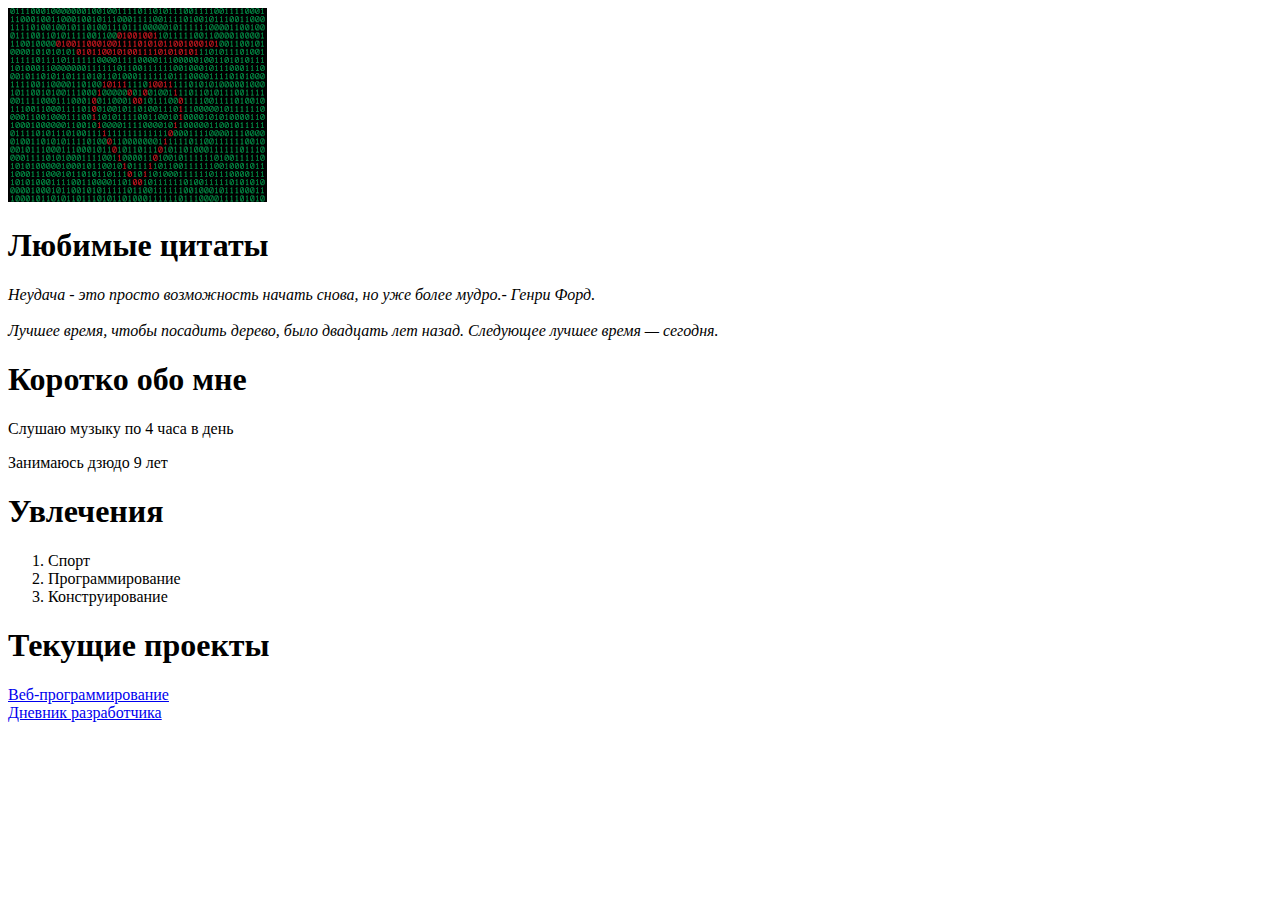
==== index.html @ f32ca5be "Update index.html" ====
<!DOCTYPE html>
<lang><html></lang>
<head>
<title>Об авторе</title>
</head>
<body>
<img src="download.png" alt="Программирование">

<h1>Любимые цитаты</h1>

<cite>Неудача - это просто возможность начать снова, но уже более мудро.- Генри Форд.</cite>
<br>
<br>
<cite>Лучшее время, чтобы посадить дерево, было двадцать лет назад. Следующее лучшее время — сегодня.</cite>

<h1>Коротко обо мне</h1>

<p>Слушаю музыку по 4 часа в день</p>

<p>Занимаюсь дзюдо 9 лет</p>

<h1>Увлечения</h1>
<ol> <li> Спорт</li>
<li>Программирование</li>
<li>Конструирование</li></ol>

<h1>Текущие проекты</h1>

<a href=https://dfisun.github.io/webdev-s2019>Веб-программирование</a>
<br>
<a href="webdev-diary.html">Дневник разработчика</a>
</body>
</html>
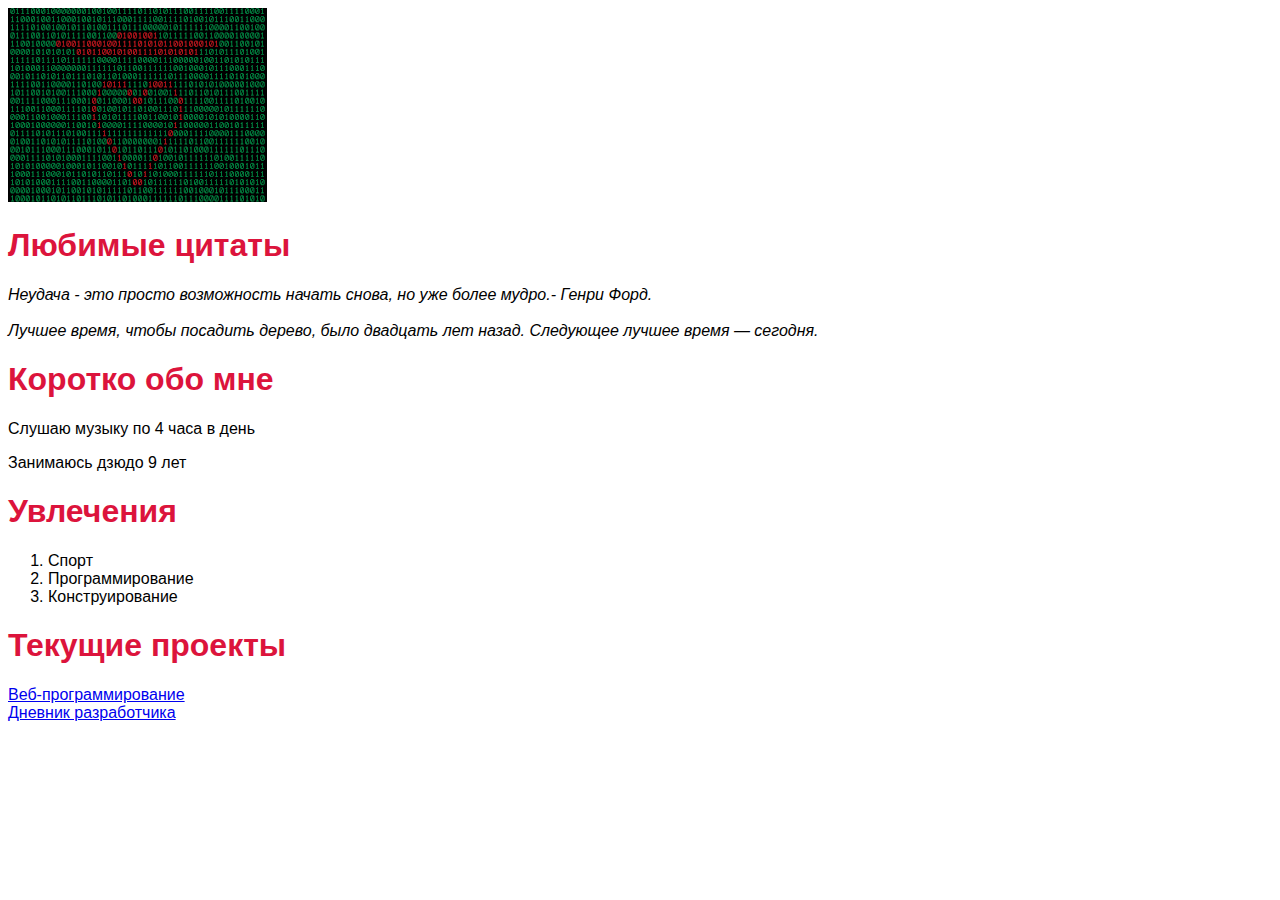
==== commit 33774091: "Update index.html" ====
--- a/index.html
+++ b/index.html
@@ -1,10 +1,28 @@
 <!DOCTYPE html>
-<lang><html></lang>
+<html lang="ru">
 <head>
 <title>Об авторе</title>
+
+<style>
+
+h1, h2, h3, h3, h4, h5, h6, {text-transform: uppercase}
+
+h1 {color: crimson}
+
+body {font-family: sans-serif;
+background-image: url("bg.jpg");
+background-size: 1920px 1080px;
+}
+
+.text{margin: auto}
+
+</style>
+
 </head>
 <body>
 <img src="download.png" alt="Программирование">
+
+<div class="text">
 
 <h1>Любимые цитаты</h1>
 
@@ -13,16 +31,20 @@
 <br>
 <cite>Лучшее время, чтобы посадить дерево, было двадцать лет назад. Следующее лучшее время — сегодня.</cite>
 
+
+
 <h1>Коротко обо мне</h1>
 
 <p>Слушаю музыку по 4 часа в день</p>
 
 <p>Занимаюсь дзюдо 9 лет</p>
 
+
+
 <h1>Увлечения</h1>
 <ol> <li> Спорт</li>
 <li>Программирование</li>
-<li>Конструирование</li></ol>
+<li>Конструирование</li></ol></div>
 
 <h1>Текущие проекты</h1>
 
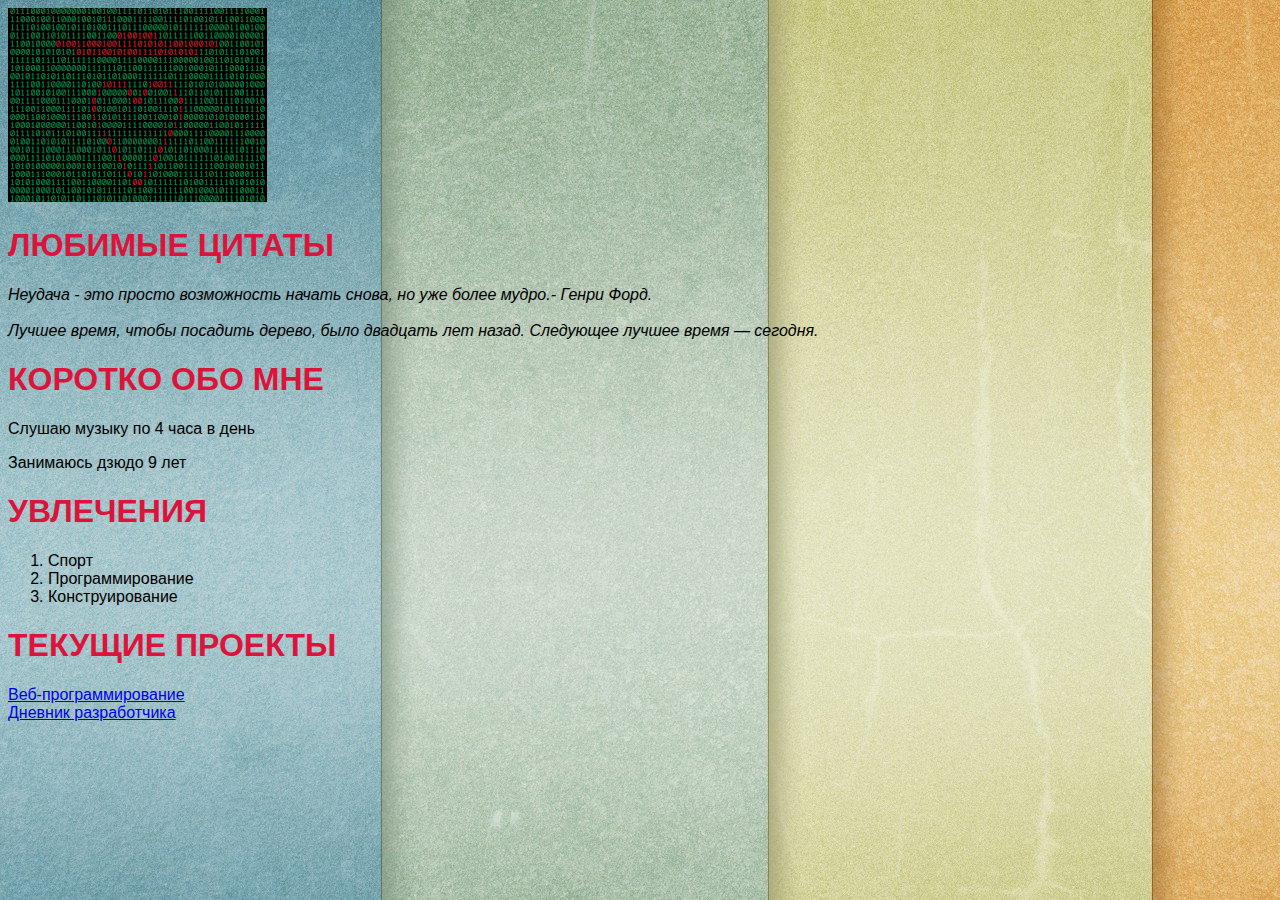
==== commit 3d8e1c33: "Update index.html" ====
--- a/index.html
+++ b/index.html
@@ -5,7 +5,7 @@
 
 <style>
 
-h1, h2, h3, h3, h4, h5, h6, {text-transform: uppercase}
+h1, h2, h3, h3, h4, h5, h6 {text-transform: uppercase}
 
 h1 {color: crimson}
 
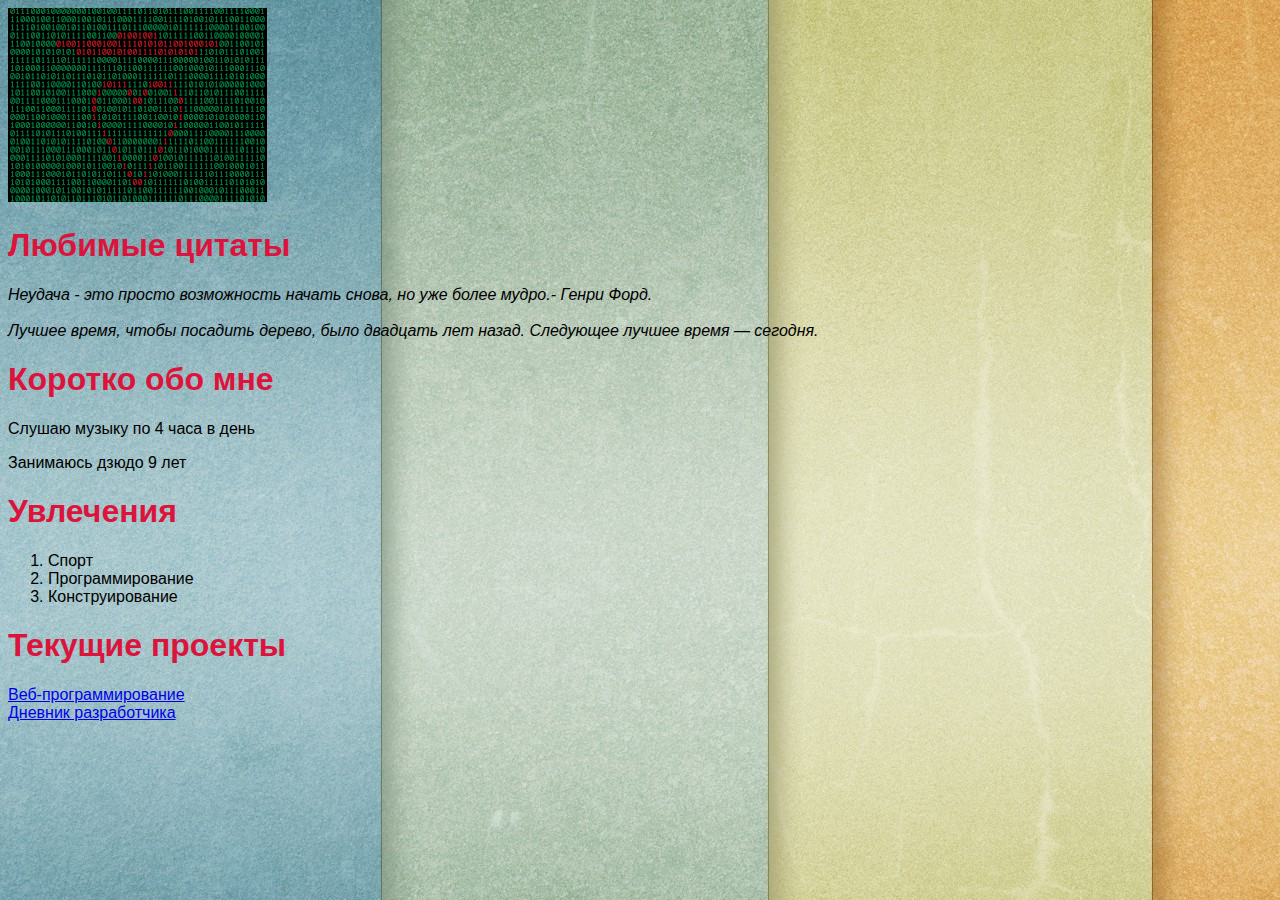
==== commit 85150957: "Update index.html" ====
--- a/index.html
+++ b/index.html
@@ -3,20 +3,7 @@
 <head>
 <title>Об авторе</title>
 
-<style>
-
-h1, h2, h3, h3, h4, h5, h6 {text-transform: uppercase}
-
-h1 {color: crimson}
-
-body {font-family: sans-serif;
-background-image: url("bg.jpg");
-background-size: 1920px 1080px;
-}
-
-.text{margin: auto}
-
-</style>
+<link href="style.css" rel="stylesheet">
 
 </head>
 <body>
--- a/style.css
+++ b/style.css
@@ -0,0 +1,9 @@
+<style>
+h1, h2, h3, h3, h4, h5, h6 {text-transform: uppercase}
+h1 {color: crimson}
+body {font-family: sans-serif;
+background-image: url("bg.jpg");
+background-size: 1920px 1080px;
+}
+.text{margin: auto}
+</style>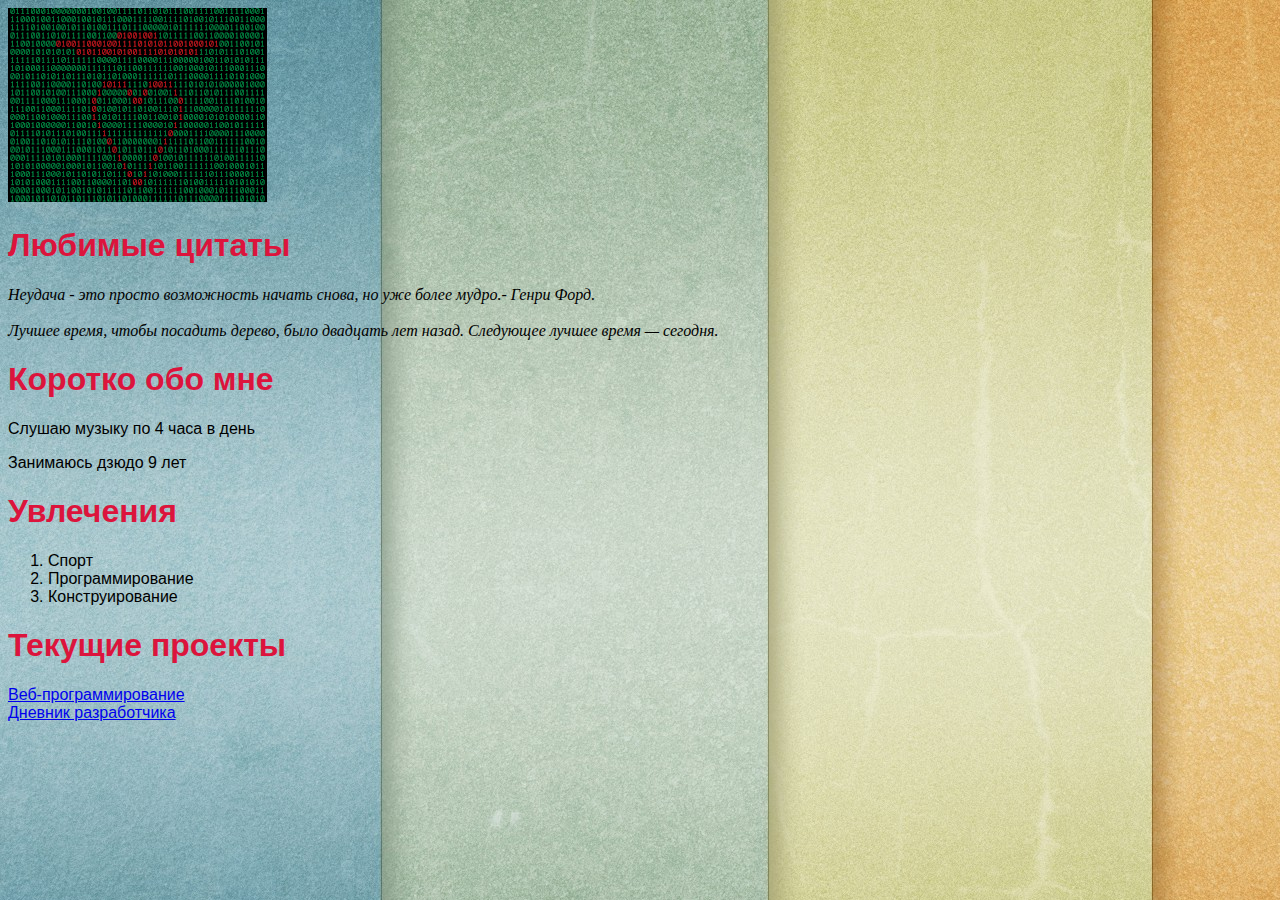
==== commit 637b6952: "Update index.html" ====
--- a/index.html
+++ b/index.html
@@ -37,6 +37,6 @@
 
 <a href=https://dfisun.github.io/webdev-s2019>Веб-программирование</a>
 <br>
-<a href="webdev-diary.html">Дневник разработчика</a>
+<a href="webdev-diary.html">Дневник разработчика</a></div>
 </body>
 </html>
--- a/style.css
+++ b/style.css
@@ -1,9 +1,15 @@
 <style>
+@import url('https://fonts.googleapis.com/css?family=Ranga&display=swap')
+
 h1, h2, h3, h3, h4, h5, h6 {text-transform: uppercase}
+
 h1 {color: crimson}
-body {font-family: sans-serif;
+
+cite{font-family: 'Ranga', cursive}
+
+body {font-family: sans-serif;  
 background-image: url("bg.jpg");
-background-size: 1920px 1080px;
+background-size: 1920px 1080px
 }
 .text{margin: auto}
-</style>+</style>
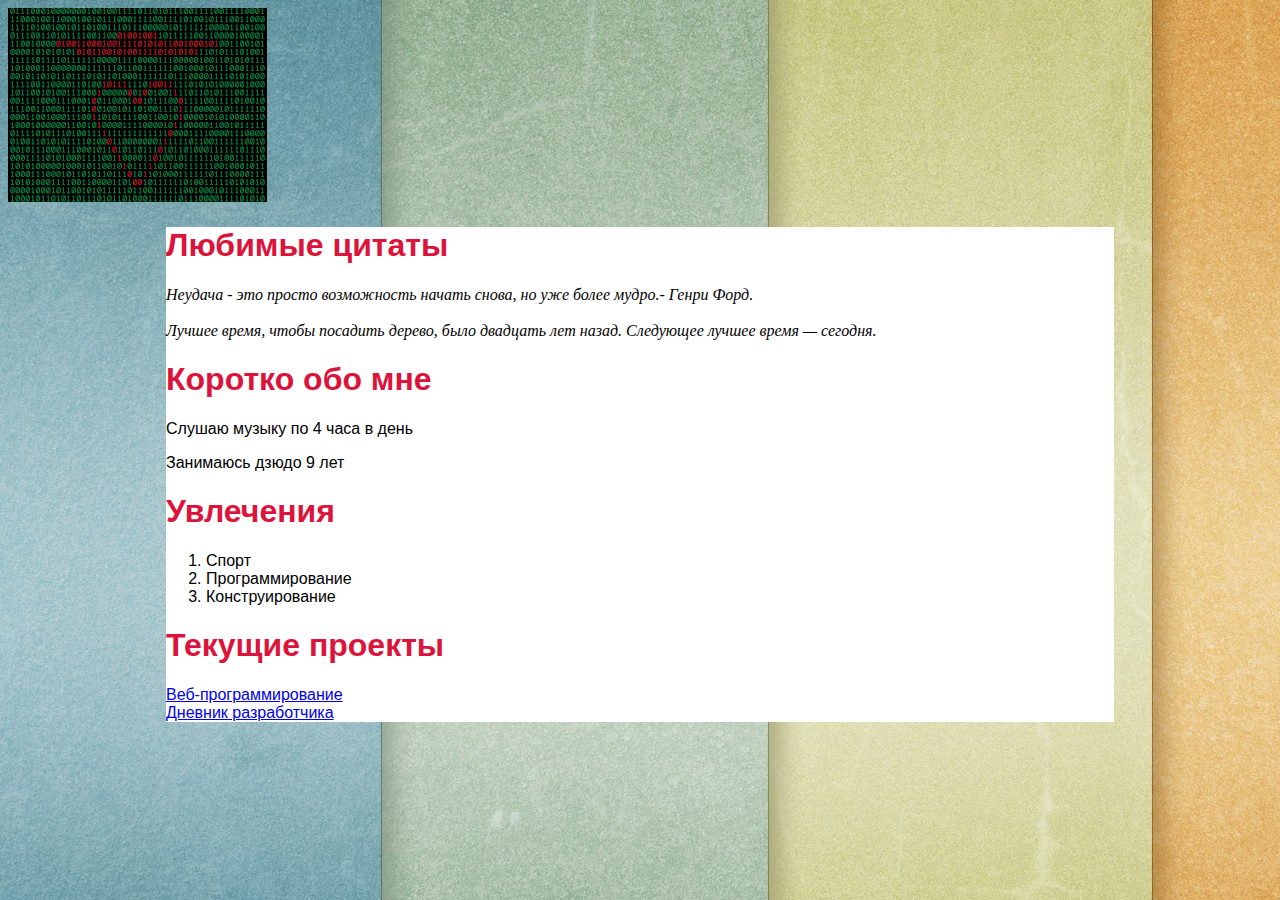
==== commit 28476ce2: "Update index.html" ====
--- a/index.html
+++ b/index.html
@@ -31,7 +31,7 @@
 <h1>Увлечения</h1>
 <ol> <li> Спорт</li>
 <li>Программирование</li>
-<li>Конструирование</li></ol></div>
+<li>Конструирование</li></ol>
 
 <h1>Текущие проекты</h1>
 
--- a/style.css
+++ b/style.css
@@ -11,5 +11,5 @@
 background-image: url("bg.jpg");
 background-size: 1920px 1080px
 }
-.text{margin: auto}
+.text{margin: auto; width: 75%; background-color:white}
 </style>
